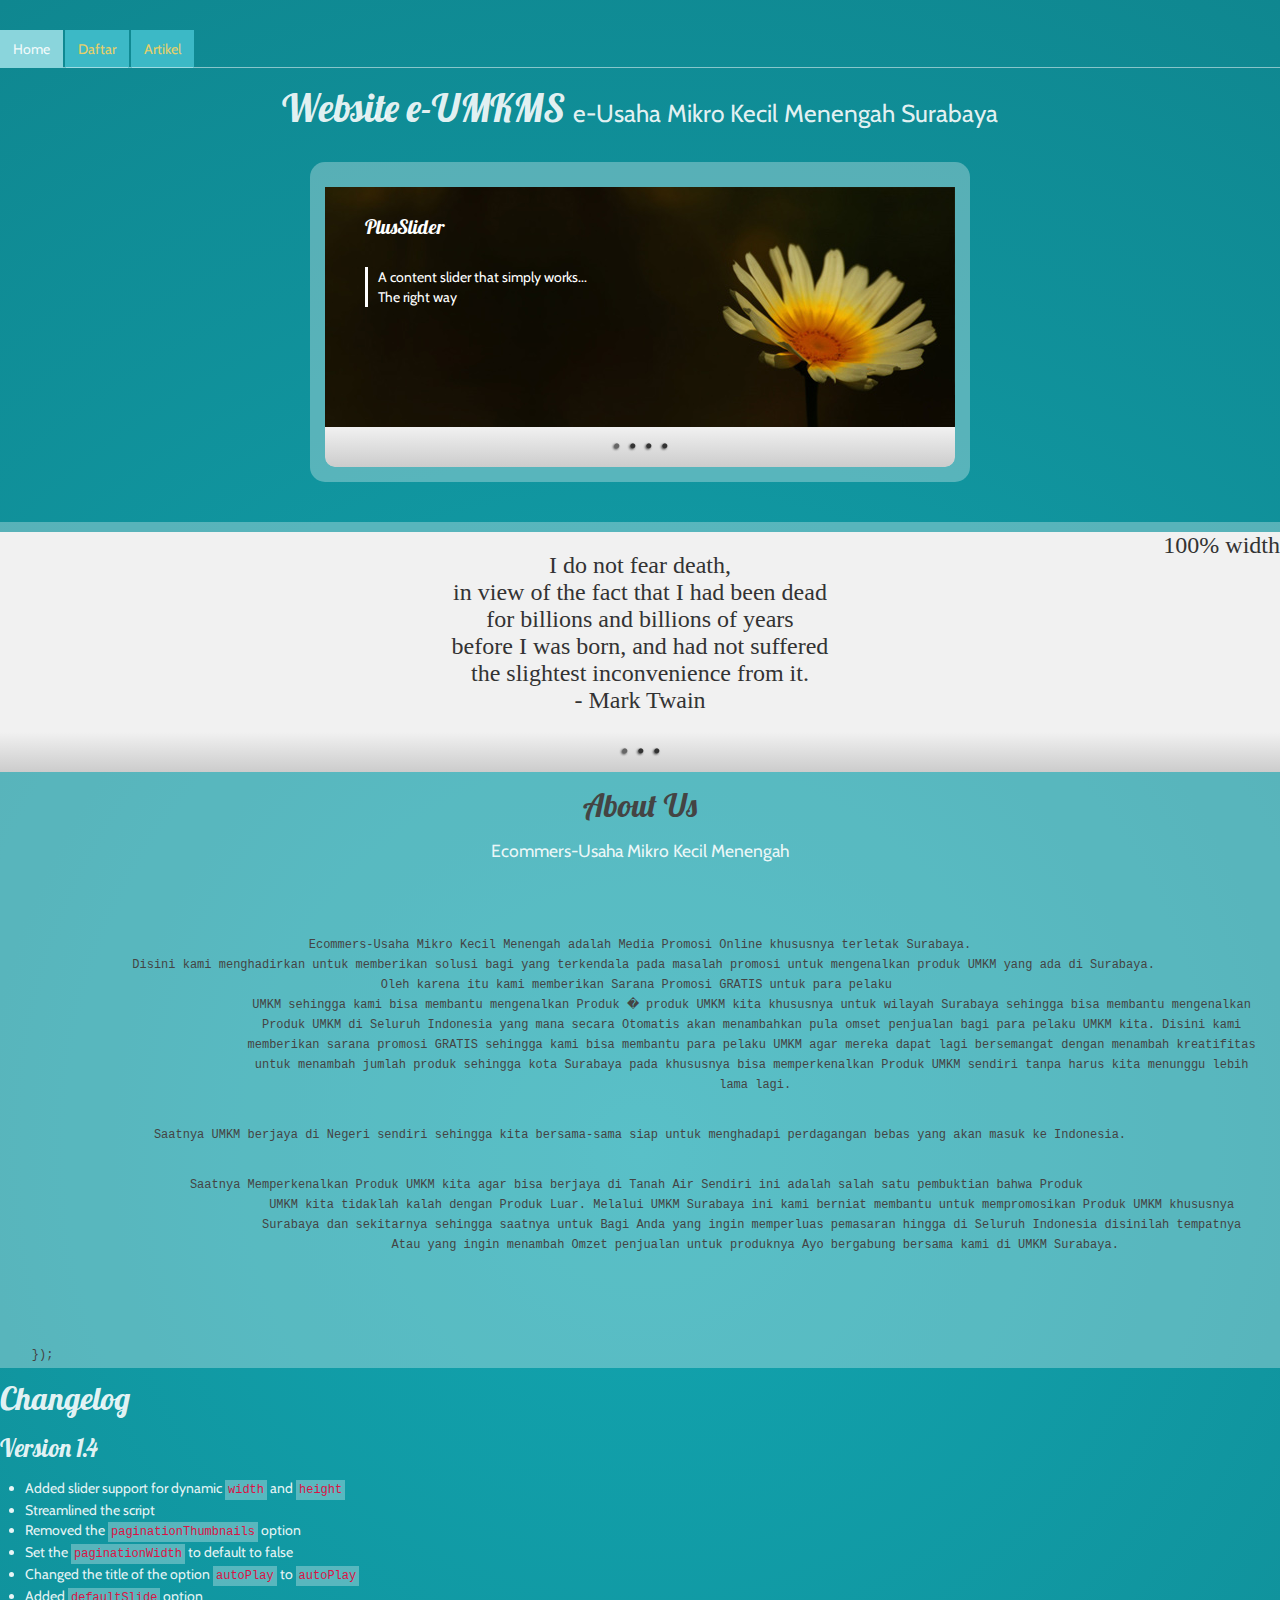
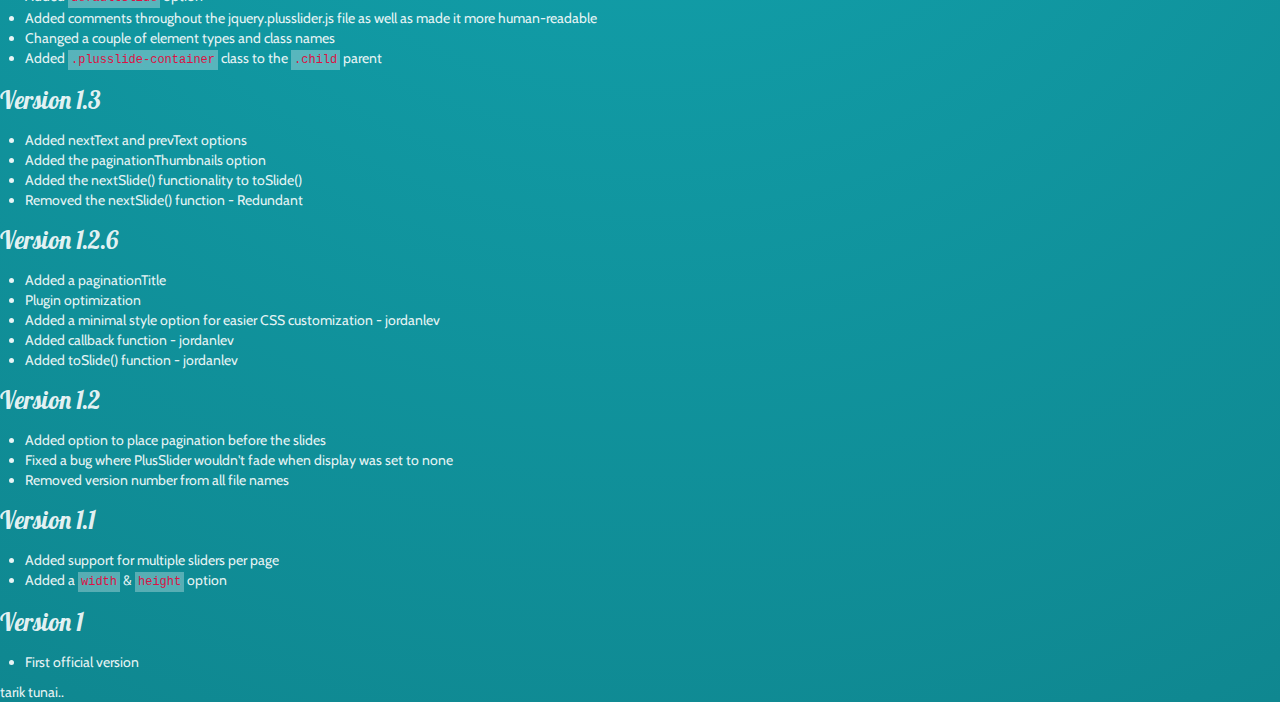
==== eumkms/index.html @ ddbb50be "UC001 User Membuka Halaman Utama dari e-Umkms dana akan menemukan beberapa menu" ====
<!DOCTYPE html>
<html>
<head>
	<meta charset="utf-8">
	<title>e-UMKMS | e-Usaha Mikro Kecil Menengah</title>
	<link rel="stylesheet" type="text/css" href="css/style.css" />
	<link rel="stylesheet" type="text/css" href="css/plusslider.css" />
	<link href="css/bootstrap.css" rel="stylesheet" type="text/css">
	<script type="text/javascript" src="http://ajax.googleapis.com/ajax/libs/jquery/1.7.0/jquery.min.js"></script>
	<script type='text/javascript' src='js/jquery.plusslider.js'></script>
	<script type='text/javascript' src='js/jquery.easing.1.3.js'>
	</script>
	<script type='text/javascript'>
	$(document).ready(function(){

		$('#slider').plusSlider({
			sliderEasing: 'easeInOutExpo', // Anything other than 'linear' and 'swing' requires the easing plugin
			autoPlay: true,
			paginationPosition: 'append',
			sliderType: 'slider' // Choose whether the carousel is a 'slider' or a 'fader'
		});

		$('#slider2').plusSlider({
			displayTime: 2000, // The amount of time the slide waits before automatically moving on to the next one. This requires 'autoPlay: true'
			sliderType: 'fader', // Choose whether the carousel is a 'slider' or a 'fader'
			width: 500, // Overide the default CSS width
			height: 250 // Overide the default CSS width
		});

		$('#slider3').plusSlider({
			sliderEasing: 'easeInOutExpo', // Anything other than 'linear' and 'swing' requires the easing plugin
			fullWidth: true,
			sliderType: 'slider' // Choose whether the carousel is a 'slider' or a 'fader'
		});

	});
	</script>
</head>
<body>
	<div id="page-wrap">
		<div id="content">
			    <div class="page-header">
				<ul class="nav nav-tabs">
				<li class="active">
				<a href="#">Home</a>
				</li>
				<li><a href="#">Daftar</a></li>
				<li><a href="#">Artikel</a></li>
				</ul>
				<h1>Website e-UMKMS  <small>e-Usaha Mikro Kecil Menengah Surabaya</small></h1>
				</div>
         		<div id="slider">
							
				<div data-title="PlusSlider" class="slide1">
					<div>
						<h2>PlusSlider</h2>
						<p>
							A content slider that simply works...<br />
							The right way
						</p>
					</div>
				</div>

				<a data-title="Tree" href="#"><img src="images/tree.jpg" alt="" height="250" width="351" /></a>
				
				<img data-title="Sunset" src="images/clouds.jpg" alt="" height="134" width="630" />
				
				<img data-title="Stop Sign" src="images/image4.jpg" alt="" height="250" width="630" />
				
			</div>
			<br /><br />
			<div id="slider3">
				<div data-title="Quote" class="quote">
					I do not fear death,<br />
					in view of the fact that I had been dead<br />
					for billions and billions of years<br />
					before I was born, and had not suffered<br />
					the slightest inconvenience from it.<br />
					- Mark Twain
				</div>
				<div data-title="Quote2" class="quote2">
					The difference between the right word<br />
					and the almost right word is the difference<br />
					between lightning and a lightning bug.<br />
					- Mark Twain
				</div>
				<div data-title="Quote3" class="quote3">
					Nature knows no indecencies;<br />
					man invents them.<br />
					- Mark Twain
				</div>
			</div>
				<pre><code><center><h2>About Us<small><br>Ecommers-Usaha Mikro Kecil Menengah</br></small></h2></center>

				<p align ="center">Ecommers-Usaha Mikro Kecil Menengah adalah Media Promosi Online khususnya terletak Surabaya.<br> Disini kami menghadirkan untuk memberikan solusi bagi yang terkendala pada masalah promosi untuk mengenalkan produk UMKM yang ada di Surabaya.</br>Oleh karena itu kami memberikan Sarana Promosi GRATIS untuk para pelaku 
				UMKM sehingga kami bisa membantu mengenalkan Produk � produk UMKM kita khususnya untuk wilayah Surabaya sehingga bisa membantu mengenalkan 
				Produk UMKM di Seluruh Indonesia yang mana secara Otomatis akan menambahkan pula omset penjualan bagi para pelaku UMKM kita. Disini kami 
				memberikan sarana promosi GRATIS sehingga kami bisa membantu para pelaku UMKM agar mereka dapat lagi bersemangat dengan menambah kreatifitas 
				untuk menambah jumlah produk sehingga kota Surabaya pada khususnya bisa memperkenalkan Produk UMKM sendiri tanpa harus kita menunggu lebih 
				lama lagi.</p> <p align ="center">Saatnya UMKM berjaya di Negeri sendiri sehingga kita bersama-sama siap untuk menghadapi perdagangan bebas yang akan masuk ke Indonesia.
				<p align ="center">Saatnya Memperkenalkan Produk UMKM kita agar bisa berjaya di Tanah Air Sendiri ini adalah salah satu pembuktian bahwa Produk 
				UMKM kita tidaklah kalah dengan Produk Luar. Melalui UMKM Surabaya ini kami berniat membantu untuk mempromosikan Produk UMKM khususnya 
				Surabaya dan sekitarnya sehingga saatnya untuk Bagi Anda yang ingin memperluas pemasaran hingga di Seluruh Indonesia disinilah tempatnya 
				Atau yang ingin menambah Omzet penjualan untuk produknya Ayo bergabung bersama kami di UMKM Surabaya.</center></p>
				<br>

    });</code></pre>				
				<h2>Changelog</h2>
				<h3>Version 1.4</h3>
				<ul>
					<li>Added slider support for dynamic <code>width</code> and <code>height</code></li>
					<li>Streamlined the script</li>
					<li>Removed the <code>paginationThumbnails</code> option</li>
					<li>Set the <code>paginationWidth</code> to default to false</li>
					<li>Changed the title of the option <code>autoPlay</code> to <code>autoPlay</code></li>
					<li>Added <code>defaultSlide</code> option</li>
					<li>Added comments throughout the jquery.plusslider.js file as well as made it more human-readable</li>
					<li>Changed a couple of element types and class names</li>
					<li>Added <code>.plusslide-container</code> class to the <code>.child</code> parent</li>
				</ul>
				<h3>Version 1.3</h3>
				<ul>
					<li>Added nextText and prevText options</li>
					<li>Added the paginationThumbnails option</li>
					<li>Added the nextSlide() functionality to toSlide()</li>
					<li>Removed the nextSlide() function - Redundant</li>
				</ul>
				<h3>Version 1.2.6</h3>
				<ul>
					<li>Added a paginationTitle</li>
					<li>Plugin optimization</li>
					<li>Added a minimal style option for easier CSS customization - jordanlev</li>
					<li>Added callback function - jordanlev</li>
					<li>Added toSlide() function - jordanlev</li>
				</ul>

				<h3>Version 1.2</h3>
				<ul>
					<li>Added option to place pagination before the slides</li>
					<li>Fixed a bug where PlusSlider wouldn't fade when display was set to none</li>
					<li>Removed version number from all file names</li>
				</ul>

				<h3>Version 1.1</h3>
				<ul>
					<li>Added support for multiple sliders per page</li>
					<li>Added a <code>width</code> &amp; <code>height</code> option</li>
				</ul>
				<h3>Version 1</h3>
				<ul>
					<li>First official version</li>
				</ul>
			</div>
		</div>
	</div>
</body>
</html>

tarik tunai..
---- eumkms/css/style.css ----
/* Custom Slider Styling */
* { margin: 0; padding: 0; }
img { display: block; }

.slide1 { background: url(../images/image1.jpg) no-repeat left top; height: 210px; padding: 20px 40px; width: 550px; }
.slide1 h2 { color: #fff; font-size: 20px; margin: 0 0 20px 0; text-align: left; }
.slide1 p { border-left: 3px solid #fff; color: #fff; padding: 0 0 0 10px; }
.quote, .quote2, .quote3 { height: 170px; padding: 20px 0; width: 580px; font: 24px Georgia, serif; text-align: center; width: 100%; position: relative; }
.quote { background: #f1f1f1; color: #333; }
.quote2 { background: #333; color: #f1f1f1; }
.quote3 { background: #666; color: #f1f1f1; }

.quote:after, .quote2:after, .quote3:after { content: '100% width'; position: absolute; right: 0; top: 0; }

.plusslider.slider3, .plusslider.slider3 .plusslider-pagination-wrapper { border: none; border-radius: 0; }

/* Page Styling */
body { background: #333; color: #fff; font: 14px Verdana, sans-serif; }
h1 { font: 52px/122px Arial, serif; text-align: center; }
#page-wrap { margin: 0 auto; max-width: 100%; }

#download { 
	border: 1px solid #485e5b; 
	padding: 5px 10px; 
	font: 20px/80px sans-serif; 
	text-align: center; 
	position: relative; 
	top: -7px;
	-webkit-border-radius: 5px; 
	   -moz-border-radius: 5px; 
	        border-radius: 5px; 
	-webkit-box-shadow: 0 0 10px #666;
	   -moz-box-shadow: 0 0 10px #666; 
	        box-shadow: 0 0 10px #666; 
	background-color: #506663; 
	background-image: -webkit-gradient(linear, 0% 0%, 0% 100%, from(#627c78), to(#506663)); 
	background-image:    -moz-linear-gradient(100% 100% 90deg, #506663, #627c78); 
	background-image:     -ms-gradient(linear, 0% 0%, 0% 100%, from(#627c78), to(#506663)); 
	background-image:      -o-gradient(linear, 0% 0%, 0% 100%, from(#627c78), to(#506663)); 
	background-image:         gradient(linear, 0% 0%, 0% 100%, from(#627c78), to(#506663)); 
}

#download:hover { background: #435553; border: 1px solid #435553; text-decoration: none; }
#features h2 { margin: 20px 0 10px 0; font: 36px Georgia, serif; text-align: left; }
#features h3 { margin:20px 0 10px 0; font: bold 18px Verdana, sans-serif; }
#features p { padding: 3px 0; }
#features li { padding: 6px 0; }
#features li:before { content: "}"; margin-right: 5px; }
#features pre { background: #f1f1f1; color: #333; overflow: auto; padding: 16px 5px 5px; line-height: 22px; font-size: 14px; }
#features span.amp { font: 18px Georgia, serif; }
em { font-style: italic; }
strong { font-weight: bold; }
---- eumkms/css/plusslider.css ----
/**
	plusslider Version 1.4.6
	By Jamy Golden
	http://css-plus.com
**/

/* plusslider Styling */
.plusslider-container { position: relative; left: 0; }

.plusslider {
	-webkit-background-clip: padding;
	   -moz-background-clip: padding;
			background-clip: padding-box;
	-webkit-border-radius: 15px;
	   -moz-border-radius: 15px;
			border-radius: 15px;
	background-color: rgba(255, 255, 255, 0.3);
	border: 15px solid rgba(255, 255, 255, 0.3);
	height: 250px;
	margin: 0 auto;
	padding-bottom: 40px;
	overflow: hidden;
	position: relative;
}

.plusslider .child { float: left; }

/* Controls */
.plusslider-pagination-wrapper {
	background-color: #f1f1f1; /* fallback color */
	background-image: url(../images/svg-gradient.svg); /* Gradient support for IE9 and Opera */
	background-image: -webkit-gradient(linear, 0% 0%, 0% 100%, from(#f1f1f1), to(#ccc));
	background-image:    -moz-linear-gradient(100% 100% 90deg, #ccc, #f1f1f1);
	background-image:     -ms-linear-gradient(100% 100% 90deg, #ccc, #f1f1f1);
	background-image:      -o-linear-gradient(100% 100% 90deg, #ccc, #f1f1f1);
	background-image:         linear-gradient(100% 100% 90deg, #ccc, #f1f1f1);
	-webkit-border-bottom-left-radius: 10px;
	-webkit-border-bottom-right-radius: 10px;
	   -moz-border-radius-bottomleft: 10px;
	   -moz-border-radius-bottomright: 10px;
			border-bottom-left-radius: 10px;
			border-bottom-right-radius: 10px;
	-webkit-background-clip: padding;
	   -moz-background-clip: padding;
			background-clip: padding-box;
	height: 40px;
	width: 100%;
	position: absolute;
	left: 0;
	bottom: 0;
	z-index: 500;
}

.plusslider-pagination {
	display: table;
	margin: 0 auto;
	padding: 15px 0;
}

.plusslider-pagination li {
	background: url(../images/plus-sprite.png) no-repeat left top;
	cursor: pointer;
	display: block;
	float: left;
	font-size: 0;
	height: 10px;
	margin: 0 3px;
	text-indent: -9999px; /*IE6 fix */
	width: 10px;
	position: relative;
}

.plusslider-pagination .current, .plusslider-pagination li:hover {
	background-position: -10px 0;
}

.plusslider-arrows li {
	background: url(../images/plus-sprite.png) no-repeat left top;
	cursor: pointer;
	display: block;
	height: 32px;
	margin-top: -16px;
	opacity: 0;
	width: 32px;
	position: absolute;
	top: 50%;
	z-index: 200;
	text-indent: -9999px;

	/* Fade in/out .arrows on hover */
	-webkit-transition-property: opacity;
	-webkit-transition-duration: 0.2s;
	-webkit-transition-timing-function: ease-in;
	   -moz-transition-property: opacity;
	   -moz-transition-duration: 0.2s;
	   -moz-transition-timing-function: ease-in;
		-ms-transition-property: opacity;
		-ms-transition-duration: 0.2s;
		-ms-transition-timing-function: ease-in;
		 -o-transition-property: opacity;
		 -o-transition-duration: 0.2s;
		 -o-transition-timing-function: ease-in;
			transition-property: opacity;
			transition-duration: 0.2s;
			transition-timing-function: ease-in;
}

.plusslider:hover .plusslider-arrows li {opacity: 1; }
.plusslider-arrows .prev {background-position: 0 -10px; left: 10px; }
.plusslider-arrows .prev:hover {background-position: 0 -42px; left: 10px; }
.plusslider-arrows .next {background-position: -33px -10px; right: 10px; }
.plusslider-arrows .next:hover {background-position: -33px -42px; }

/* PlusFader Specific */
.plustype-fader .child { display: none; position: absolute; left: 0; top: 0; }
.plustype-fader .current { z-index: 2; }
.plustype-fader .plusslider-pagination { position: relative; z-index: 200; }

/* no-javascript fallback */
	.plusslider-container > * { display: none; }
	.plusslider-container > *:first-child { display: block; }
/* End no-javascript fallback */
.plusslider-container .child { display: block; } /* Counter no-js fallback for cloned elements. Necessary for infiniteSlide. Without this the DOM doesn't know the position of the element */
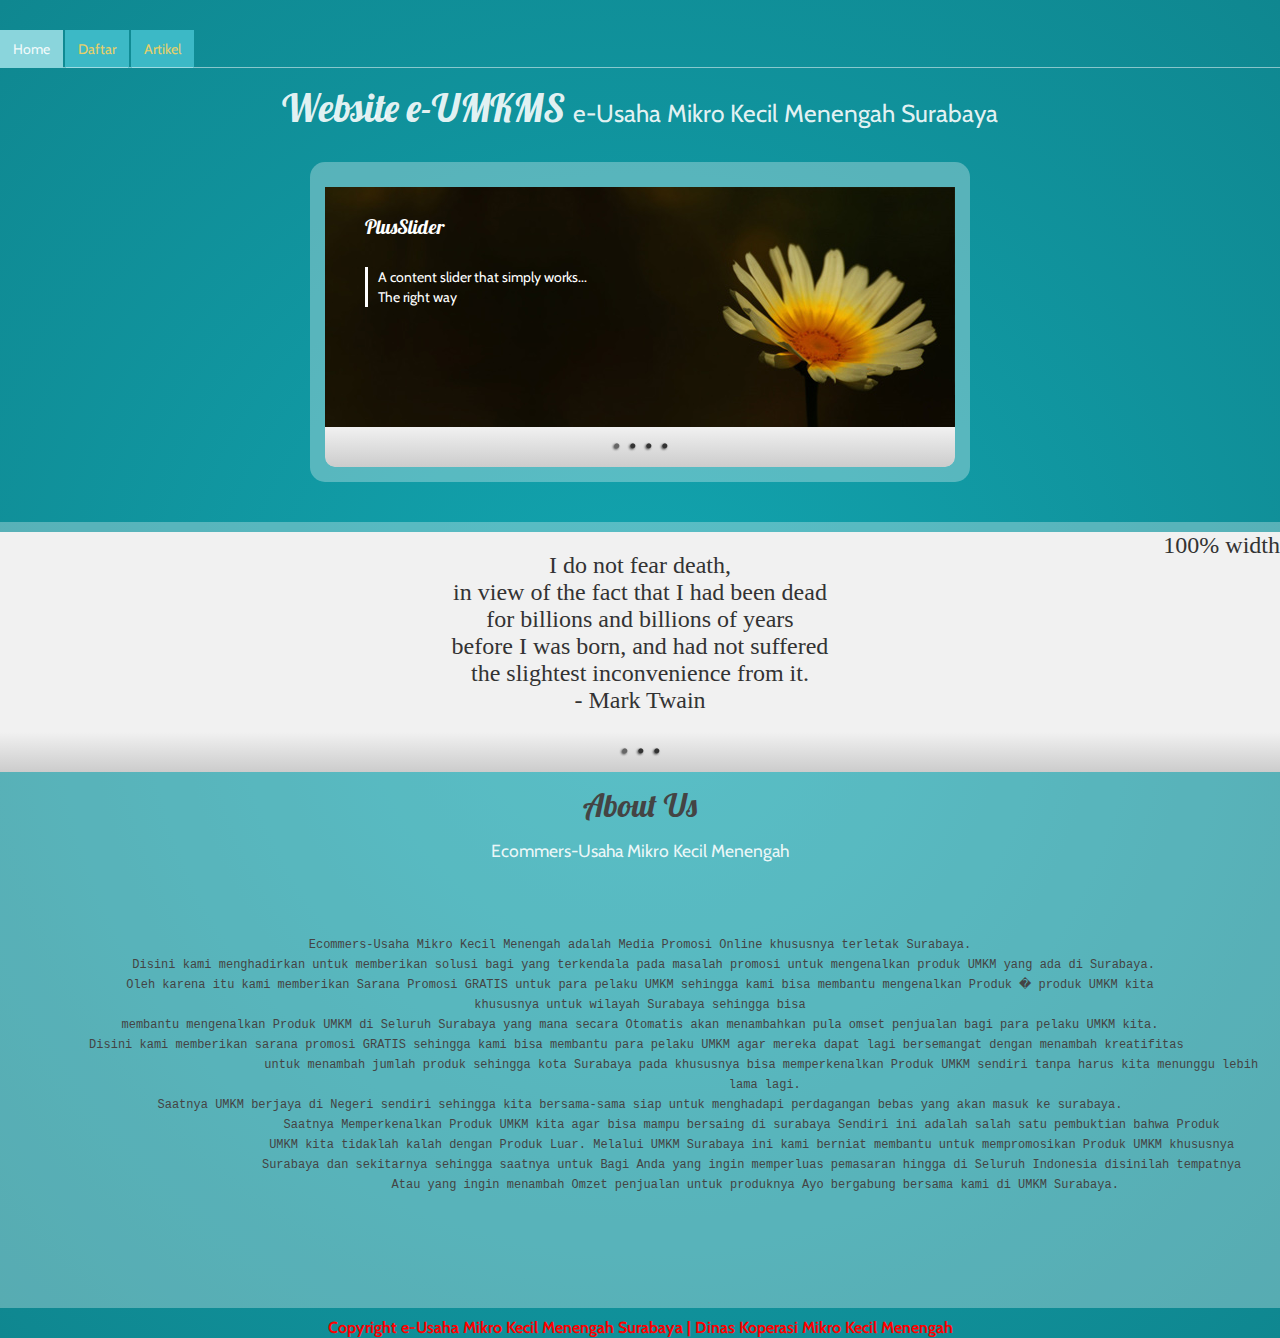
==== commit 89efff25: "" ====
--- a/eumkms/index.html
+++ b/eumkms/index.html
@@ -92,68 +92,17 @@
 			</div>
 				<pre><code><center><h2>About Us<small><br>Ecommers-Usaha Mikro Kecil Menengah</br></small></h2></center>
 
-				<p align ="center">Ecommers-Usaha Mikro Kecil Menengah adalah Media Promosi Online khususnya terletak Surabaya.<br> Disini kami menghadirkan untuk memberikan solusi bagi yang terkendala pada masalah promosi untuk mengenalkan produk UMKM yang ada di Surabaya.</br>Oleh karena itu kami memberikan Sarana Promosi GRATIS untuk para pelaku 
-				UMKM sehingga kami bisa membantu mengenalkan Produk � produk UMKM kita khususnya untuk wilayah Surabaya sehingga bisa membantu mengenalkan 
-				Produk UMKM di Seluruh Indonesia yang mana secara Otomatis akan menambahkan pula omset penjualan bagi para pelaku UMKM kita. Disini kami 
-				memberikan sarana promosi GRATIS sehingga kami bisa membantu para pelaku UMKM agar mereka dapat lagi bersemangat dengan menambah kreatifitas 
+				<center>Ecommers-Usaha Mikro Kecil Menengah adalah Media Promosi Online khususnya terletak Surabaya.<br> Disini kami menghadirkan untuk memberikan solusi bagi yang terkendala pada masalah promosi untuk mengenalkan produk UMKM yang ada di Surabaya.</br>Oleh karena itu kami memberikan Sarana Promosi GRATIS untuk para pelaku UMKM sehingga kami bisa membantu mengenalkan Produk � produk UMKM kita<br>khususnya untuk wilayah Surabaya sehingga bisa<br> membantu mengenalkan Produk UMKM di Seluruh Surabaya yang mana secara Otomatis akan menambahkan pula omset penjualan bagi para pelaku UMKM kita. <br>Disini kami memberikan sarana promosi GRATIS sehingga kami bisa membantu para pelaku UMKM agar mereka dapat lagi bersemangat dengan menambah kreatifitas 
 				untuk menambah jumlah produk sehingga kota Surabaya pada khususnya bisa memperkenalkan Produk UMKM sendiri tanpa harus kita menunggu lebih 
-				lama lagi.</p> <p align ="center">Saatnya UMKM berjaya di Negeri sendiri sehingga kita bersama-sama siap untuk menghadapi perdagangan bebas yang akan masuk ke Indonesia.
-				<p align ="center">Saatnya Memperkenalkan Produk UMKM kita agar bisa berjaya di Tanah Air Sendiri ini adalah salah satu pembuktian bahwa Produk 
+				lama lagi.<center>Saatnya UMKM berjaya di Negeri sendiri sehingga kita bersama-sama siap untuk menghadapi perdagangan bebas yang akan masuk ke surabaya.
+				Saatnya Memperkenalkan Produk UMKM kita agar bisa mampu bersaing di surabaya Sendiri ini adalah salah satu pembuktian bahwa Produk 
 				UMKM kita tidaklah kalah dengan Produk Luar. Melalui UMKM Surabaya ini kami berniat membantu untuk mempromosikan Produk UMKM khususnya 
 				Surabaya dan sekitarnya sehingga saatnya untuk Bagi Anda yang ingin memperluas pemasaran hingga di Seluruh Indonesia disinilah tempatnya 
 				Atau yang ingin menambah Omzet penjualan untuk produknya Ayo bergabung bersama kami di UMKM Surabaya.</center></p>
 				<br>
 
-    });</code></pre>				
-				<h2>Changelog</h2>
-				<h3>Version 1.4</h3>
-				<ul>
-					<li>Added slider support for dynamic <code>width</code> and <code>height</code></li>
-					<li>Streamlined the script</li>
-					<li>Removed the <code>paginationThumbnails</code> option</li>
-					<li>Set the <code>paginationWidth</code> to default to false</li>
-					<li>Changed the title of the option <code>autoPlay</code> to <code>autoPlay</code></li>
-					<li>Added <code>defaultSlide</code> option</li>
-					<li>Added comments throughout the jquery.plusslider.js file as well as made it more human-readable</li>
-					<li>Changed a couple of element types and class names</li>
-					<li>Added <code>.plusslide-container</code> class to the <code>.child</code> parent</li>
+    </code></pre>				
 				</ul>
-				<h3>Version 1.3</h3>
-				<ul>
-					<li>Added nextText and prevText options</li>
-					<li>Added the paginationThumbnails option</li>
-					<li>Added the nextSlide() functionality to toSlide()</li>
-					<li>Removed the nextSlide() function - Redundant</li>
-				</ul>
-				<h3>Version 1.2.6</h3>
-				<ul>
-					<li>Added a paginationTitle</li>
-					<li>Plugin optimization</li>
-					<li>Added a minimal style option for easier CSS customization - jordanlev</li>
-					<li>Added callback function - jordanlev</li>
-					<li>Added toSlide() function - jordanlev</li>
-				</ul>
-
-				<h3>Version 1.2</h3>
-				<ul>
-					<li>Added option to place pagination before the slides</li>
-					<li>Fixed a bug where PlusSlider wouldn't fade when display was set to none</li>
-					<li>Removed version number from all file names</li>
-				</ul>
-
-				<h3>Version 1.1</h3>
-				<ul>
-					<li>Added support for multiple sliders per page</li>
-					<li>Added a <code>width</code> &amp; <code>height</code> option</li>
-				</ul>
-				<h3>Version 1</h3>
-				<ul>
-					<li>First official version</li>
-				</ul>
-			</div>
-		</div>
-	</div>
+				<center><font color ="red" size="3"><b> Copyright e-Usaha Mikro Kecil Menengah Surabaya | Dinas Koperasi Mikro Kecil Menengah <b>
 </body>
-</html>
-
-tarik tunai.. 
+</html>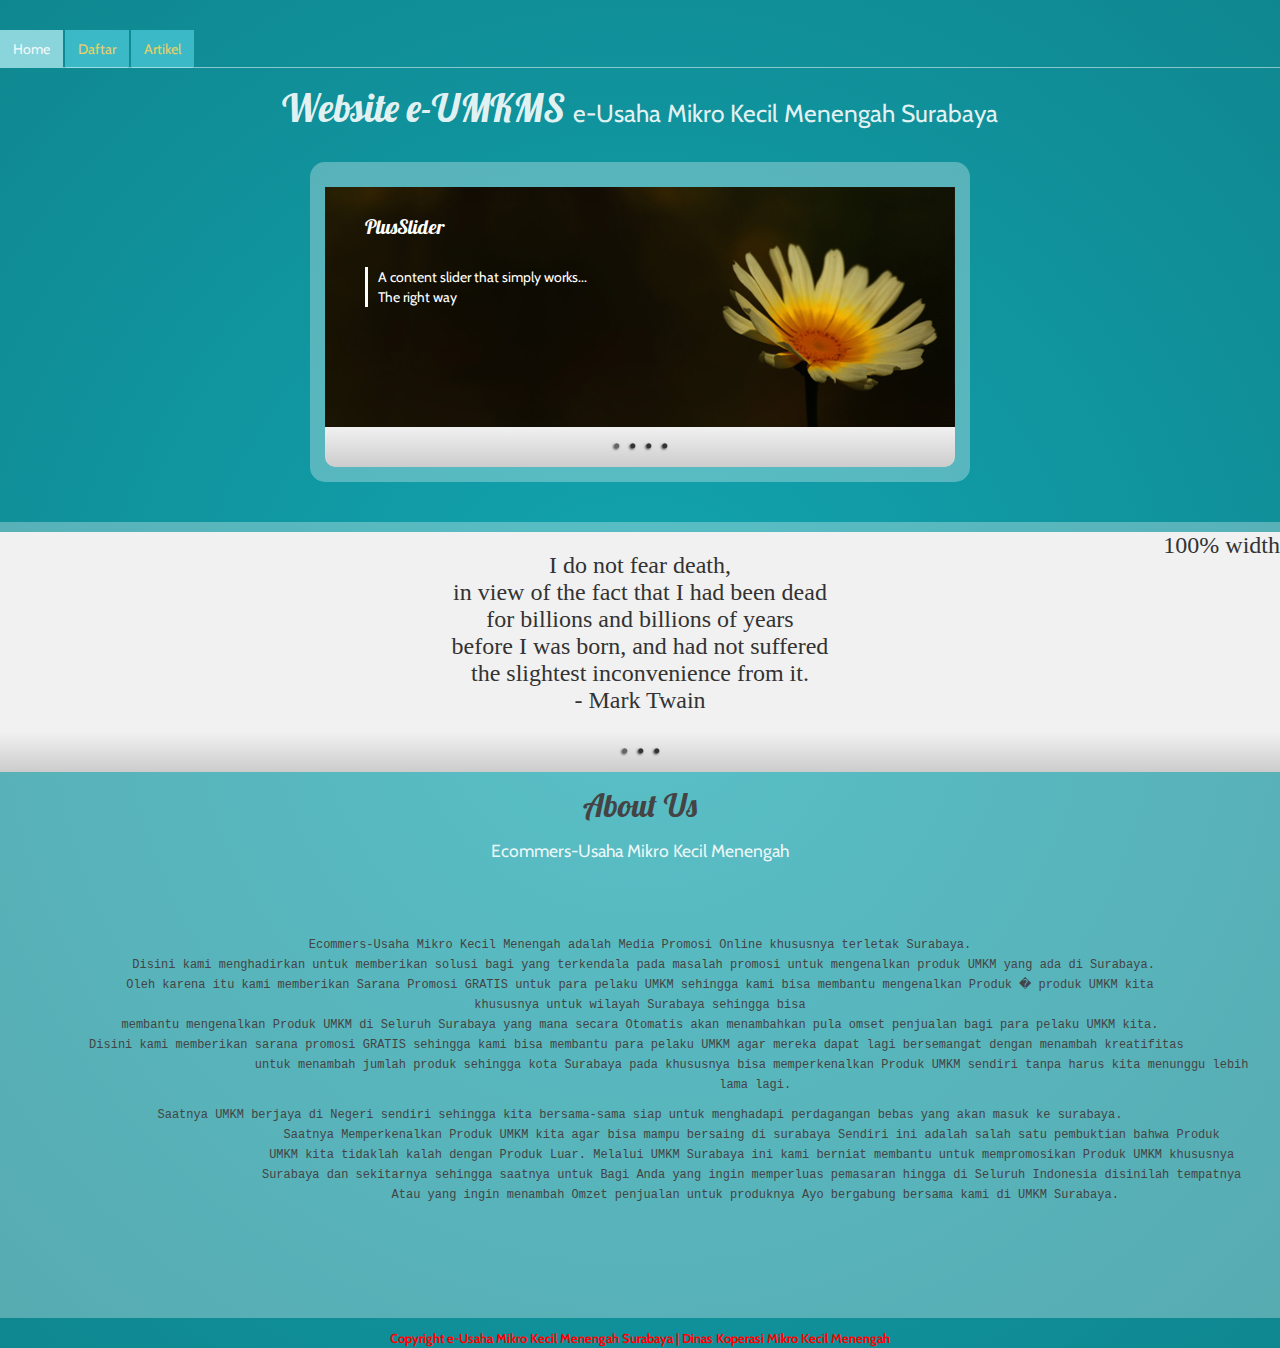
==== commit 5bc68b5f: "" ====
--- a/eumkms/index.html
+++ b/eumkms/index.html
@@ -92,7 +92,7 @@
 			</div>
 				<pre><code><center><h2>About Us<small><br>Ecommers-Usaha Mikro Kecil Menengah</br></small></h2></center>
 
-				<center>Ecommers-Usaha Mikro Kecil Menengah adalah Media Promosi Online khususnya terletak Surabaya.<br> Disini kami menghadirkan untuk memberikan solusi bagi yang terkendala pada masalah promosi untuk mengenalkan produk UMKM yang ada di Surabaya.</br>Oleh karena itu kami memberikan Sarana Promosi GRATIS untuk para pelaku UMKM sehingga kami bisa membantu mengenalkan Produk � produk UMKM kita<br>khususnya untuk wilayah Surabaya sehingga bisa<br> membantu mengenalkan Produk UMKM di Seluruh Surabaya yang mana secara Otomatis akan menambahkan pula omset penjualan bagi para pelaku UMKM kita. <br>Disini kami memberikan sarana promosi GRATIS sehingga kami bisa membantu para pelaku UMKM agar mereka dapat lagi bersemangat dengan menambah kreatifitas 
+				<center><p>Ecommers-Usaha Mikro Kecil Menengah adalah Media Promosi Online khususnya terletak Surabaya.<br> Disini kami menghadirkan untuk memberikan solusi bagi yang terkendala pada masalah promosi untuk mengenalkan produk UMKM yang ada di Surabaya.</br>Oleh karena itu kami memberikan Sarana Promosi GRATIS untuk para pelaku UMKM sehingga kami bisa membantu mengenalkan Produk � produk UMKM kita<br>khususnya untuk wilayah Surabaya sehingga bisa<br> membantu mengenalkan Produk UMKM di Seluruh Surabaya yang mana secara Otomatis akan menambahkan pula omset penjualan bagi para pelaku UMKM kita. <br>Disini kami memberikan sarana promosi GRATIS sehingga kami bisa membantu para pelaku UMKM agar mereka dapat lagi bersemangat dengan menambah kreatifitas 
 				untuk menambah jumlah produk sehingga kota Surabaya pada khususnya bisa memperkenalkan Produk UMKM sendiri tanpa harus kita menunggu lebih 
 				lama lagi.<center>Saatnya UMKM berjaya di Negeri sendiri sehingga kita bersama-sama siap untuk menghadapi perdagangan bebas yang akan masuk ke surabaya.
 				Saatnya Memperkenalkan Produk UMKM kita agar bisa mampu bersaing di surabaya Sendiri ini adalah salah satu pembuktian bahwa Produk 
@@ -103,6 +103,6 @@
 
     </code></pre>				
 				</ul>
-				<center><font color ="red" size="3"><b> Copyright e-Usaha Mikro Kecil Menengah Surabaya | Dinas Koperasi Mikro Kecil Menengah <b>
+				<center><font color ="red" size="2"><b> Copyright e-Usaha Mikro Kecil Menengah Surabaya | Dinas Koperasi Mikro Kecil Menengah <b>
 </body>
 </html>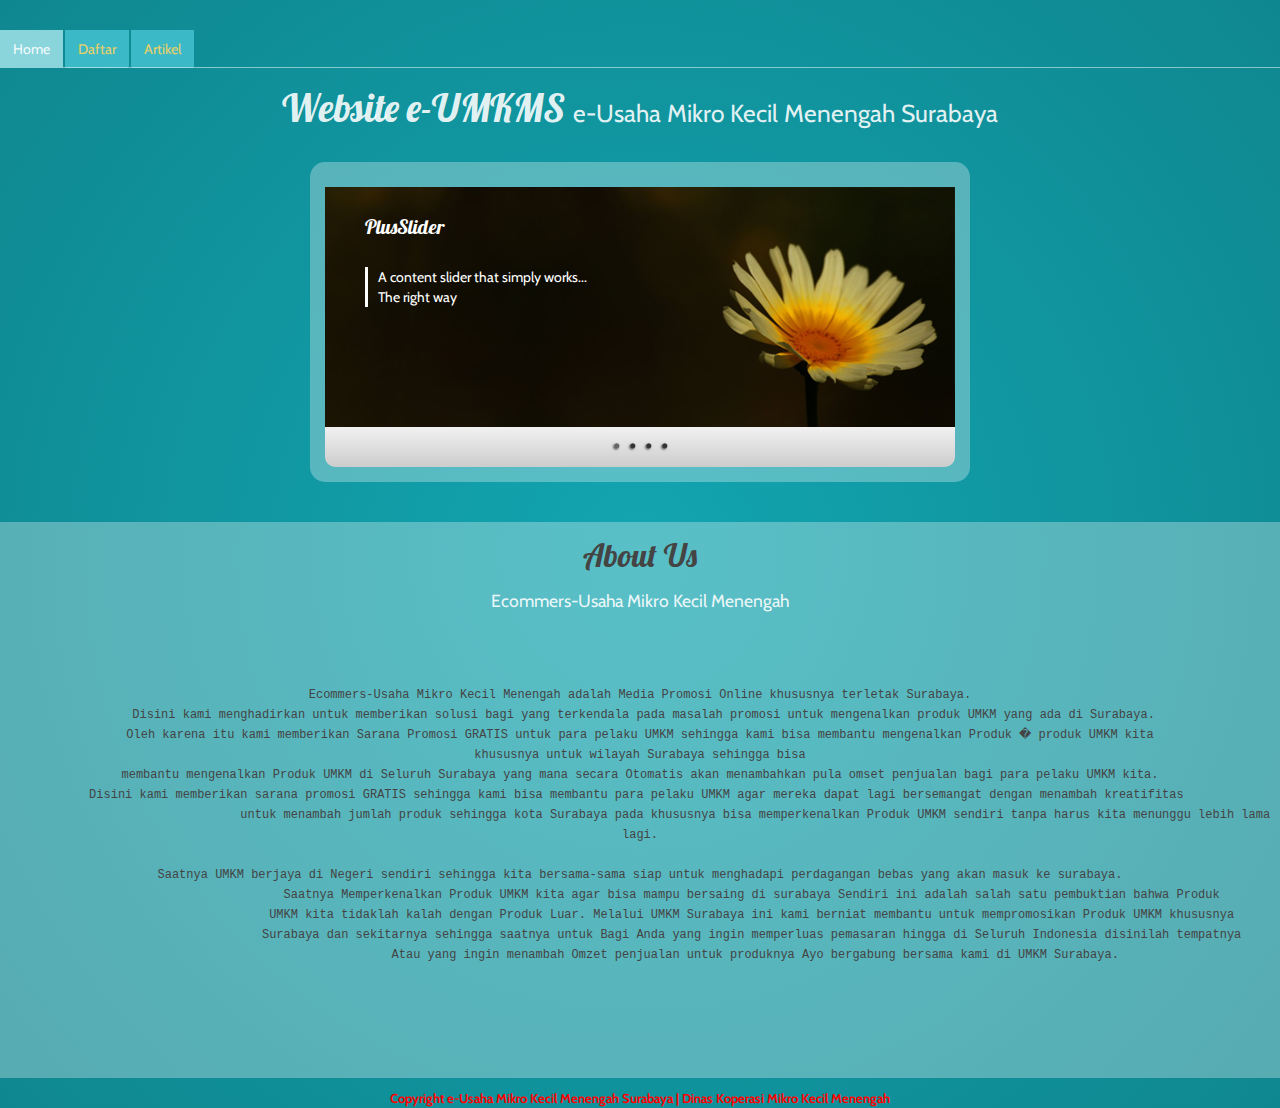
==== commit 155d8f51: "" ====
--- a/eumkms/index.html
+++ b/eumkms/index.html
@@ -49,7 +49,7 @@
 				</ul>
 				<h1>Website e-UMKMS  <small>e-Usaha Mikro Kecil Menengah Surabaya</small></h1>
 				</div>
-         		<div id="slider">
+				<div id="slider">
 							
 				<div data-title="PlusSlider" class="slide1">
 					<div>
@@ -69,7 +69,7 @@
 				
 			</div>
 			<br /><br />
-			<div id="slider3">
+			<!-- <div id="slider3">
 				<div data-title="Quote" class="quote">
 					I do not fear death,<br />
 					in view of the fact that I had been dead<br />
@@ -89,19 +89,19 @@
 					man invents them.<br />
 					- Mark Twain
 				</div>
-			</div>
+			</div> !-->
 				<pre><code><center><h2>About Us<small><br>Ecommers-Usaha Mikro Kecil Menengah</br></small></h2></center>
 
 				<center><p>Ecommers-Usaha Mikro Kecil Menengah adalah Media Promosi Online khususnya terletak Surabaya.<br> Disini kami menghadirkan untuk memberikan solusi bagi yang terkendala pada masalah promosi untuk mengenalkan produk UMKM yang ada di Surabaya.</br>Oleh karena itu kami memberikan Sarana Promosi GRATIS untuk para pelaku UMKM sehingga kami bisa membantu mengenalkan Produk � produk UMKM kita<br>khususnya untuk wilayah Surabaya sehingga bisa<br> membantu mengenalkan Produk UMKM di Seluruh Surabaya yang mana secara Otomatis akan menambahkan pula omset penjualan bagi para pelaku UMKM kita. <br>Disini kami memberikan sarana promosi GRATIS sehingga kami bisa membantu para pelaku UMKM agar mereka dapat lagi bersemangat dengan menambah kreatifitas 
-				untuk menambah jumlah produk sehingga kota Surabaya pada khususnya bisa memperkenalkan Produk UMKM sendiri tanpa harus kita menunggu lebih 
-				lama lagi.<center>Saatnya UMKM berjaya di Negeri sendiri sehingga kita bersama-sama siap untuk menghadapi perdagangan bebas yang akan masuk ke surabaya.
+				untuk menambah jumlah produk sehingga kota Surabaya pada khususnya bisa memperkenalkan Produk UMKM sendiri tanpa harus kita menunggu lebih lama lagi.
+				<br>Saatnya UMKM berjaya di Negeri sendiri sehingga kita bersama-sama siap untuk menghadapi perdagangan bebas yang akan masuk ke surabaya.
 				Saatnya Memperkenalkan Produk UMKM kita agar bisa mampu bersaing di surabaya Sendiri ini adalah salah satu pembuktian bahwa Produk 
 				UMKM kita tidaklah kalah dengan Produk Luar. Melalui UMKM Surabaya ini kami berniat membantu untuk mempromosikan Produk UMKM khususnya 
 				Surabaya dan sekitarnya sehingga saatnya untuk Bagi Anda yang ingin memperluas pemasaran hingga di Seluruh Indonesia disinilah tempatnya 
 				Atau yang ingin menambah Omzet penjualan untuk produknya Ayo bergabung bersama kami di UMKM Surabaya.</center></p>
 				<br>
 
-    </code></pre>				
+				</code></pre>				
 				</ul>
 				<center><font color ="red" size="2"><b> Copyright e-Usaha Mikro Kecil Menengah Surabaya | Dinas Koperasi Mikro Kecil Menengah <b>
 </body>
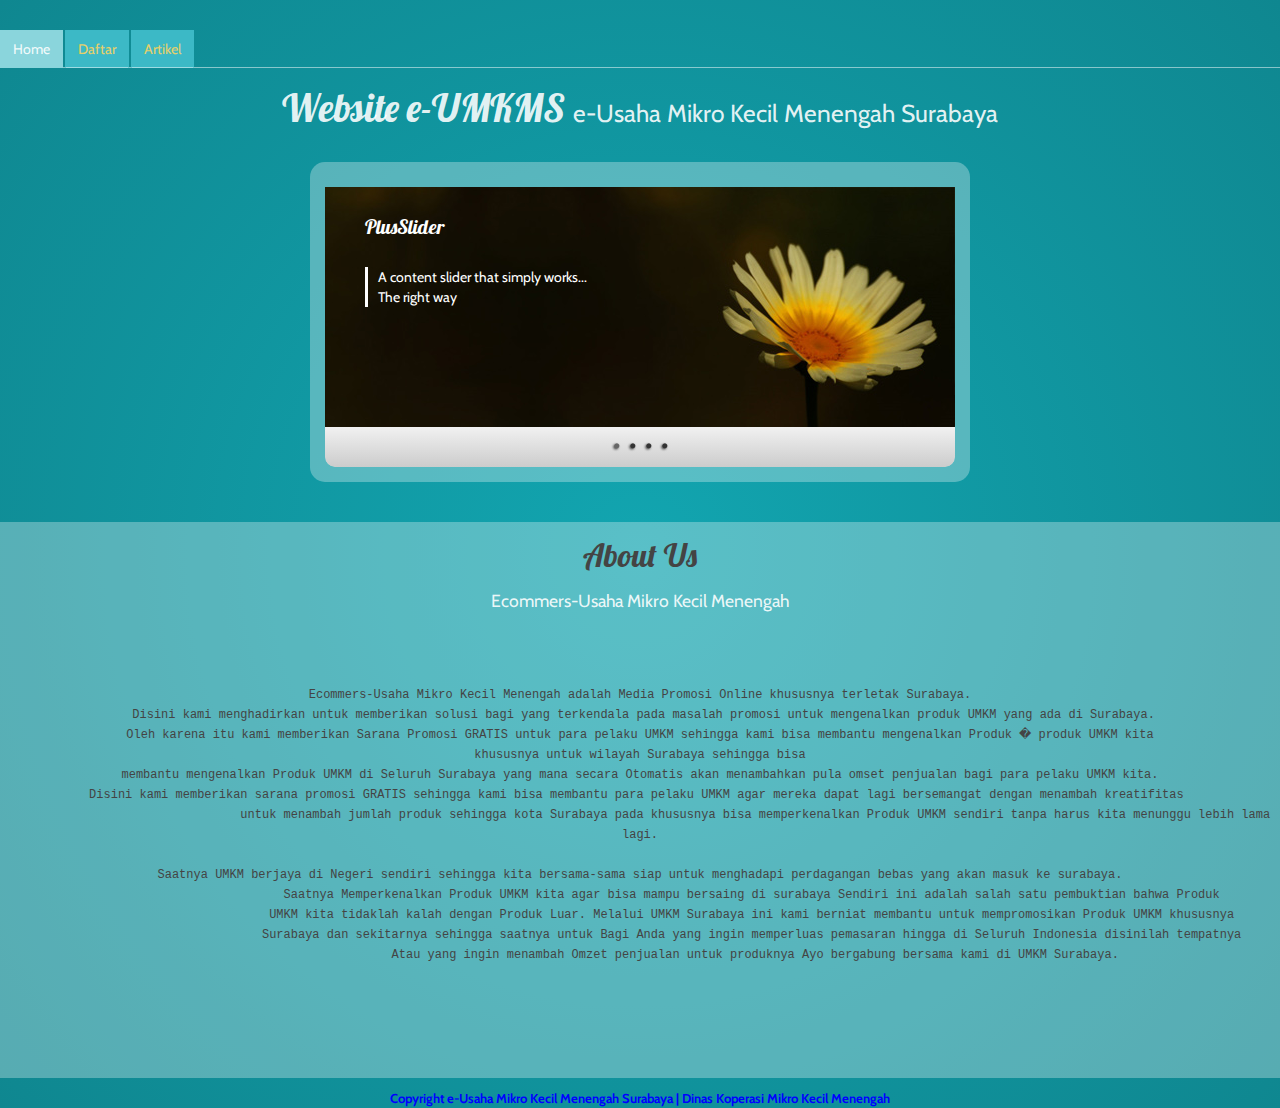
==== commit 2ceded22: "" ====
--- a/eumkms/index.html
+++ b/eumkms/index.html
@@ -103,6 +103,6 @@
 
 				</code></pre>				
 				</ul>
-				<center><font color ="red" size="2"><b> Copyright e-Usaha Mikro Kecil Menengah Surabaya | Dinas Koperasi Mikro Kecil Menengah <b>
+				<center><font color ="blue" size="2"><b> Copyright e-Usaha Mikro Kecil Menengah Surabaya | Dinas Koperasi Mikro Kecil Menengah <b>
 </body>
 </html>